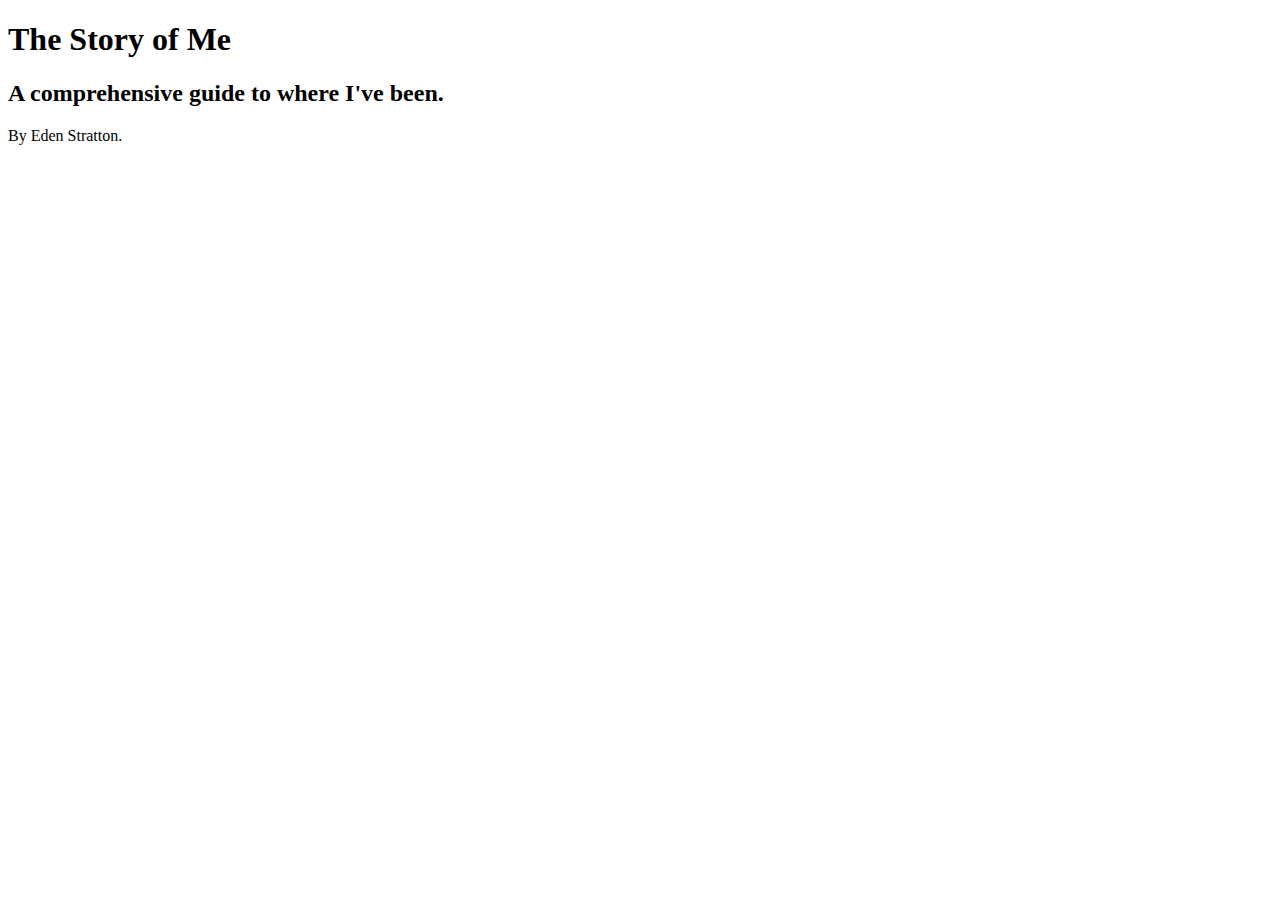
==== classpage 2/index.html @ 6eb36904 "Add files via upload" ====
<!DOCTYPE html>
<html lang="en">
  <head>
    <meta charset="utf-8" />

    <title>Hello World!</title>

    <link rel="stylesheet" href="/style.css" />

    <script src="/script.js" defer></script>
  </head>

  <body>
    <h1>The Story of Me</h1>

    <h2>
      A comprehensive guide to where I've been.
    </h2>

    <p>
      By Eden Stratton.
    </p>

    <div class="otherimg"></div>
  </body>
</html>
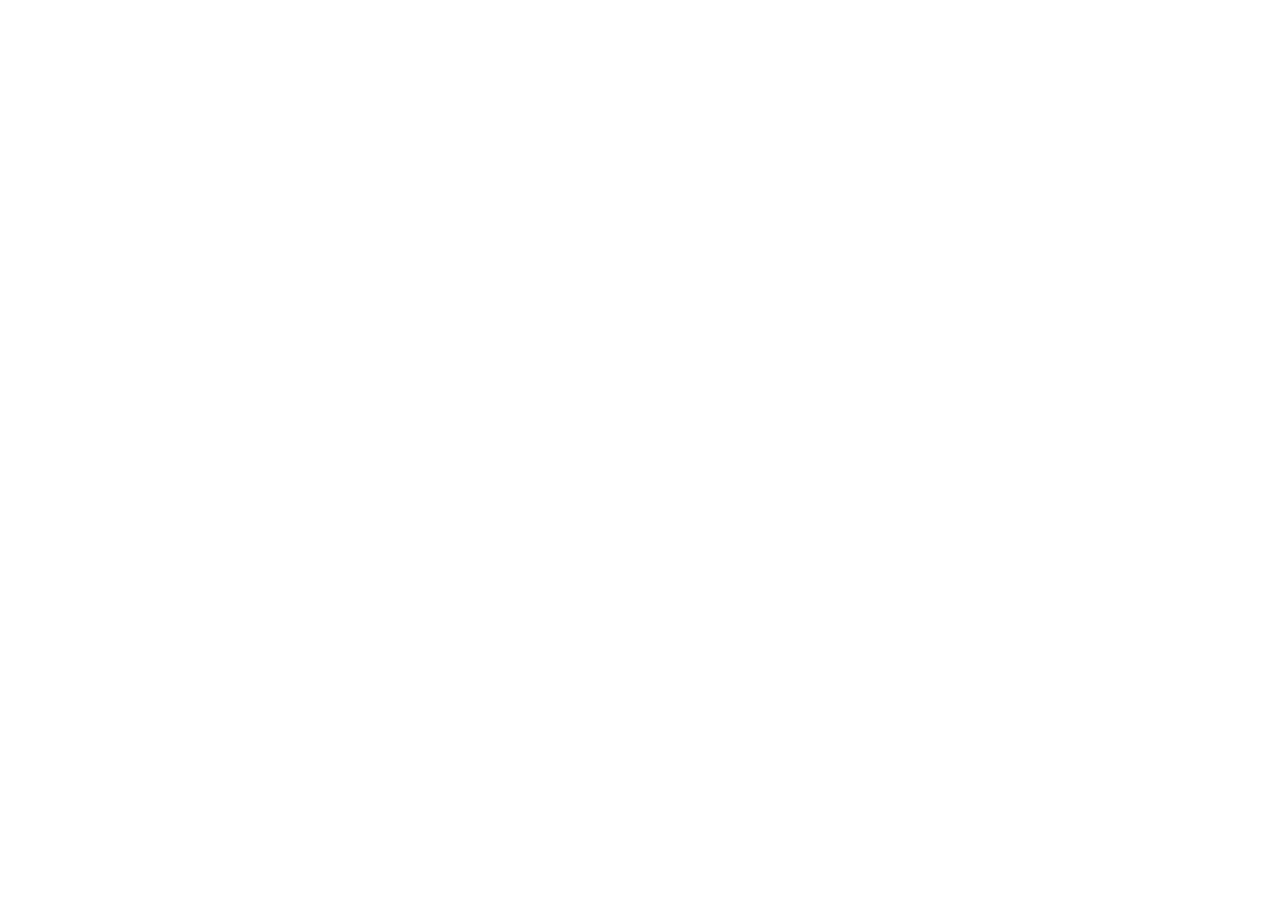
==== commit 0f1be7d9: "Update index.html" ====
--- a/classpage 2/index.html
+++ b/classpage 2/index.html
@@ -3,7 +3,7 @@
   <head>
     <meta charset="utf-8" />
 
-    <title>Hello World!</title>
+    <title>New York State Childhood Lead Testing</title>
 
     <link rel="stylesheet" href="/style.css" />
 
@@ -11,17 +11,17 @@
   </head>
 
   <body>
-    <h1>The Story of Me</h1>
+    <h1>
+
+    <iframe title="Childhood Lead Tests Administered in 2014" aria-label="Map" id="datawrapper-chart-yGiWi" src="https://datawrapper.dwcdn.net/yGiWi/4/" scrolling="no" frameborder="0" style="width: 0; min-width: 100% !important; border: none;" height="605"></iframe><script type="text/javascript">!function(){"use strict";window.addEventListener("message",(function(e){if(void 0!==e.data["datawrapper-height"]){var t=document.querySelectorAll("iframe");for(var a in e.data["datawrapper-height"])for(var r=0;r<t.length;r++){if(t[r].contentWindow===e.source)t[r].style.height=e.data["datawrapper-height"][a]+"px"}}}))}();</script></h1>
 
     <h2>
-      A comprehensive guide to where I've been.
     </h2>
 
     <p>
-      By Eden Stratton.
+      
     </p>
 
     <div class="otherimg"></div>
   </body>
 </html>
-
